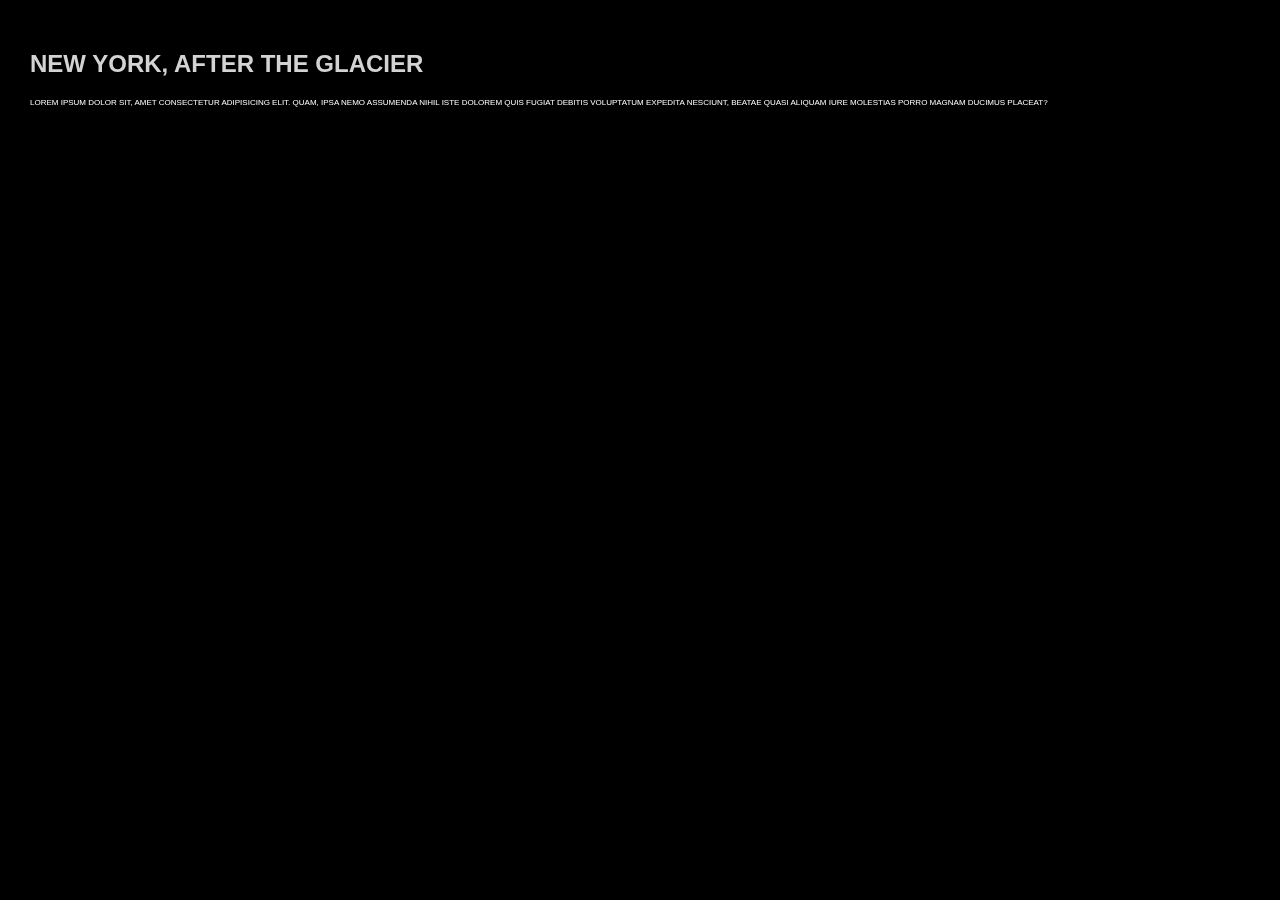
==== index.html @ 8b71fd84 "first build" ====
<!DOCTYPE html>
<html>
<head>
    <meta charset='utf-8' />
    <title>New York, After the Glacier</title>
    <meta name="viewport" content="initial-scale=1,maximum-scale=1,user-scalable=no">
    <link href="https://api.mapbox.com/mapbox-gl-js/v2.7.0/mapbox-gl.css" rel="stylesheet">
    <script src="https://api.mapbox.com/mapbox-gl-js/v2.7.0/mapbox-gl.js"></script>
    <link href="styles.css" rel="stylesheet">
</head>

<body>
    <div class="opening_text">
        <h2 class="heading">New York, After the Glacier</h2>
        <p class="description">Lorem ipsum dolor sit, amet consectetur adipisicing elit. Quam, ipsa nemo assumenda nihil iste dolorem quis fugiat debitis voluptatum expedita nesciunt, beatae quasi aliquam iure molestias porro magnam ducimus placeat?</p>
    </div>
    <div id='map'></div>
    <script type='text/javascript' src="map.js"></script>
</body>
---- styles.css ----
body {
    font-family: "HelveticaNeue-Light", "Helvetica Neue Light", "Helvetica Neue", Helvetica, Arial, "Lucida Grande", sans-serif;
    margin: 0;
    padding: 0;
    background-color: black;
}

h1 {
    font-family: "HelveticaNeue-Light", "Helvetica Neue Light", "Helvetica Neue", Helvetica, Arial, "Lucida Grande", sans-serif;
    color: white;
}

h2 {
    font-family: "HelveticaNeue-Light", "Helvetica Neue Light", "Helvetica Neue", Helvetica, Arial, "Lucida Grande", sans-serif;
    color: lightgrey;
}

h4 {
    font-size: 0.75em;
    line-height: 1.125em;
    text-transform: uppercase;
}

.opening_text {
    text-transform: uppercase;
    position:fixed;
    width: 93vw;
    margin: 2vh;
    z-index: 100;
    background: rgba(0, 0, 0, .5);
    border: 1vw solid rgba(0, 0, 0, .125);  
}

.description {
    font-size: 0.5em;
    color: white;
}

.mapboxgl-popup-content {
    background-color: #333;
    color:white;
    z-index: 100;
    width: 40vw;
}
.popup__img {
    width: 40vw;
    height: 40vw;
    object-fit: cover;
}

#map {
    width: 100vw;
    height: 100vh;
}
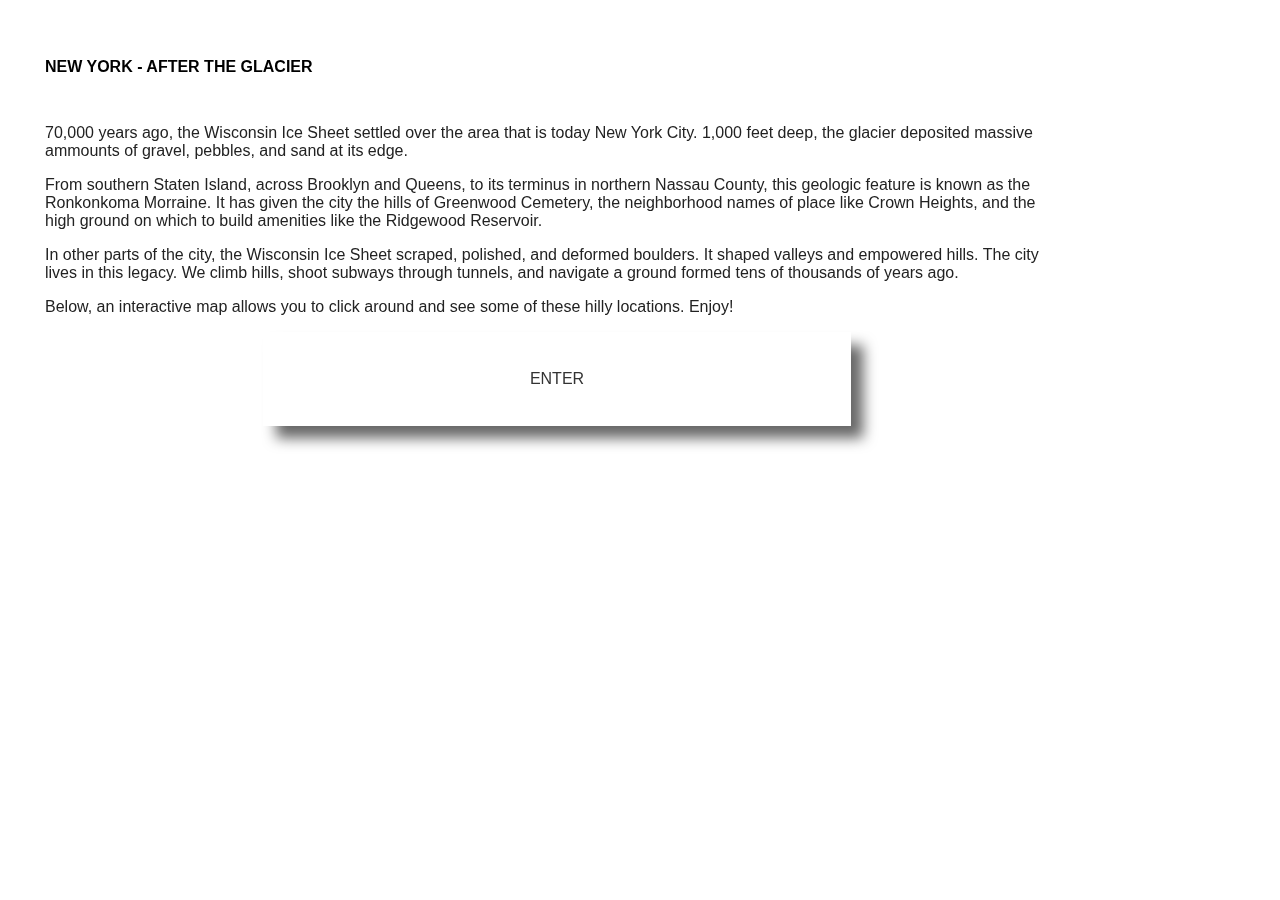
==== commit 6b629dac: "updated build" ====
--- a/index.html
+++ b/index.html
@@ -6,14 +6,30 @@
     <meta name="viewport" content="initial-scale=1,maximum-scale=1,user-scalable=no">
     <link href="https://api.mapbox.com/mapbox-gl-js/v2.7.0/mapbox-gl.css" rel="stylesheet">
     <script src="https://api.mapbox.com/mapbox-gl-js/v2.7.0/mapbox-gl.js"></script>
+    <script src="./openingpopup.js"></script>
     <link href="styles.css" rel="stylesheet">
 </head>
 
 <body>
     <div class="opening_text">
-        <h2 class="heading">New York, After the Glacier</h2>
-        <p class="description">Lorem ipsum dolor sit, amet consectetur adipisicing elit. Quam, ipsa nemo assumenda nihil iste dolorem quis fugiat debitis voluptatum expedita nesciunt, beatae quasi aliquam iure molestias porro magnam ducimus placeat?</p>
+        <h2 class="heading">New York - After the Glacier</h2>
+        <br>
+        <p class="description">
+            70,000 years ago, the Wisconsin Ice Sheet settled over the area that is today New York City. 1,000 feet deep, the glacier deposited massive 
+            ammounts of gravel, pebbles, and sand at its edge.
+        </p>
+        <p class="description">
+            From southern Staten Island, across Brooklyn and Queens, to its terminus in northern Nassau County, this 
+            geologic feature is known as the Ronkonkoma Morraine. It has given the city the hills of Greenwood Cemetery, the neighborhood names of place like Crown Heights, 
+            and the high ground on which to build amenities like the Ridgewood Reservoir.
+        </p>    
+        <p class="description">
+            In other parts of the city, the Wisconsin Ice Sheet scraped, polished, and deformed boulders. It shaped valleys and empowered hills. The city lives in this legacy. We climb hills, shoot subways 
+            through tunnels, and navigate a ground formed tens of thousands of years ago. 
+        </p>
+        <p class="description">
+            Below, an interactive map allows you to click around and see some of these hilly locations. Enjoy!
+        </p>
+        <a class="enter__link" href="map.html">Enter</a>
     </div>
-    <div id='map'></div>
-    <script type='text/javascript' src="map.js"></script>
 </body>--- a/styles.css
+++ b/styles.css
@@ -2,17 +2,27 @@
     font-family: "HelveticaNeue-Light", "Helvetica Neue Light", "Helvetica Neue", Helvetica, Arial, "Lucida Grande", sans-serif;
     margin: 0;
     padding: 0;
-    background-color: black;
+    /* background-color: black; */
+    transition: 0.5s;
+    /* background-image: linear-gradient(rgb(0, 132, 255), white); */
+
+    /* background-image: url('Data/ice_background.png'); */
+    background-attachment: fixed;
+    background-position: center;
+    background-repeat: no-repeat;
+    background-size: cover;
+    overflow: hidden;
 }
 
 h1 {
     font-family: "HelveticaNeue-Light", "Helvetica Neue Light", "Helvetica Neue", Helvetica, Arial, "Lucida Grande", sans-serif;
-    color: white;
+    /* color: white; */
 }
 
 h2 {
+    font-size: 1em;
     font-family: "HelveticaNeue-Light", "Helvetica Neue Light", "Helvetica Neue", Helvetica, Arial, "Lucida Grande", sans-serif;
-    color: lightgrey;
+    /* color: lightgrey; */
 }
 
 h4 {
@@ -22,25 +32,90 @@
 }
 
 .opening_text {
+    position:fixed;
+    width: 80vw;
+    margin: 5vh;
+    z-index: 100;
+    /* background: rgba(120,120,120, 1);
+    border: 1.5vw solid rgba(0, 0, 0, .05);   */
+}
+
+.heading {
+    /* writing-mode: vertical-rl;
+    text-orientation: upright; */
     text-transform: uppercase;
-    position:fixed;
-    width: 93vw;
-    margin: 2vh;
-    z-index: 100;
-    background: rgba(0, 0, 0, .5);
-    border: 1vw solid rgba(0, 0, 0, .125);  
+    -webkit-animation: fadeIn 2.5s;
+    animation: fadeIn 2.5s;
 }
 
 .description {
-    font-size: 0.5em;
+    font-size: 1em;
+    color: #222;
+    -webkit-animation: fadeIn 3.5s;
+    animation: fadeIn 3.5s;
+}
+
+.enter__link {
+    /* writing-mode: vertical-rl;
+    text-orientation: upright; */
+    font-size: 1em;
+    text-transform: uppercase;
+    text-align: center;
+    color: #333;
+    display: block;
+    margin-left: auto;
+    margin-right: auto;
+    width: 50%;
+    text-decoration: none;
+    /* background-color: blue; */
+    border: 3vw solid #fff;
+    box-shadow: 1vw 1vw 1vw #666;
+}
+
+@-webkit-keyframes fadeIn {
+    from {opacity: 0;}
+    to {opacity: 1;}
+  }
+  
+  @keyframes fadeIn {
+    from {opacity: 0;}
+    to {opacity:1 ;}
+  }
+
+/** MAP Styles **/
+.map__text {
+    position:fixed;
+    margin: 5vh;
+    width: 90vw;
+    z-index: 100; 
+}
+
+.map__description {
+    font-size: 1em;
+    color: #dedede;
+    -webkit-animation: fadeIn 3.5s;
+    animation: fadeIn 3.5s;
+}
+
+.map__heading {
+    text-transform: uppercase;
+    -webkit-animation: fadeIn 2.5s;
+    animation: fadeIn 2.5s;
+}
+
+.intro__link {
     color: white;
+    font-size: 1em;
+    text-transform: uppercase;
+    text-align: center;
+    text-decoration: none;
 }
 
 .mapboxgl-popup-content {
     background-color: #333;
     color:white;
-    z-index: 100;
     width: 40vw;
+    z-index: auto;
 }
 .popup__img {
     width: 40vw;
@@ -50,5 +125,9 @@
 
 #map {
     width: 100vw;
-    height: 100vh;
+    height: 110vh;
+    -webkit-animation: fadeIn 1s;
+    animation: fadeIn 1s;
 }
+
+
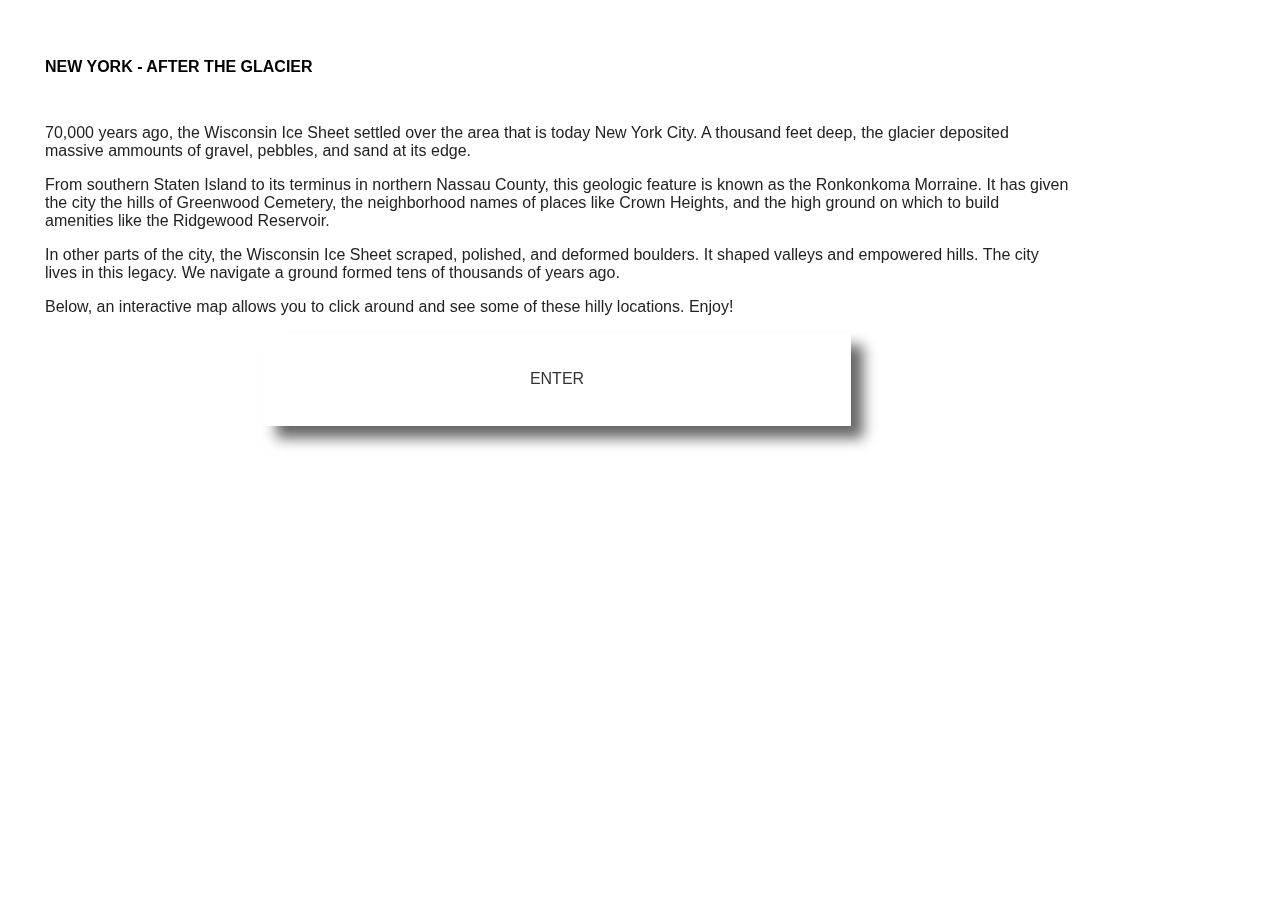
==== commit 8990331a: "updated spacing" ====
--- a/index.html
+++ b/index.html
@@ -15,17 +15,16 @@
         <h2 class="heading">New York - After the Glacier</h2>
         <br>
         <p class="description">
-            70,000 years ago, the Wisconsin Ice Sheet settled over the area that is today New York City. 1,000 feet deep, the glacier deposited massive 
+            70,000 years ago, the Wisconsin Ice Sheet settled over the area that is today New York City. A thousand feet deep, the glacier deposited massive 
             ammounts of gravel, pebbles, and sand at its edge.
         </p>
         <p class="description">
-            From southern Staten Island, across Brooklyn and Queens, to its terminus in northern Nassau County, this 
-            geologic feature is known as the Ronkonkoma Morraine. It has given the city the hills of Greenwood Cemetery, the neighborhood names of place like Crown Heights, 
-            and the high ground on which to build amenities like the Ridgewood Reservoir.
+            From southern Staten Island to its terminus in northern Nassau County, this geologic feature is known as the Ronkonkoma Morraine. It has given the city the hills of 
+            Greenwood Cemetery, the neighborhood names of places like Crown Heights, and the high ground on which to build amenities like the Ridgewood Reservoir.
         </p>    
         <p class="description">
-            In other parts of the city, the Wisconsin Ice Sheet scraped, polished, and deformed boulders. It shaped valleys and empowered hills. The city lives in this legacy. We climb hills, shoot subways 
-            through tunnels, and navigate a ground formed tens of thousands of years ago. 
+            In other parts of the city, the Wisconsin Ice Sheet scraped, polished, and deformed boulders. It shaped valleys and empowered hills. The city lives in this legacy. We 
+            navigate a ground formed tens of thousands of years ago. 
         </p>
         <p class="description">
             Below, an interactive map allows you to click around and see some of these hilly locations. Enjoy!
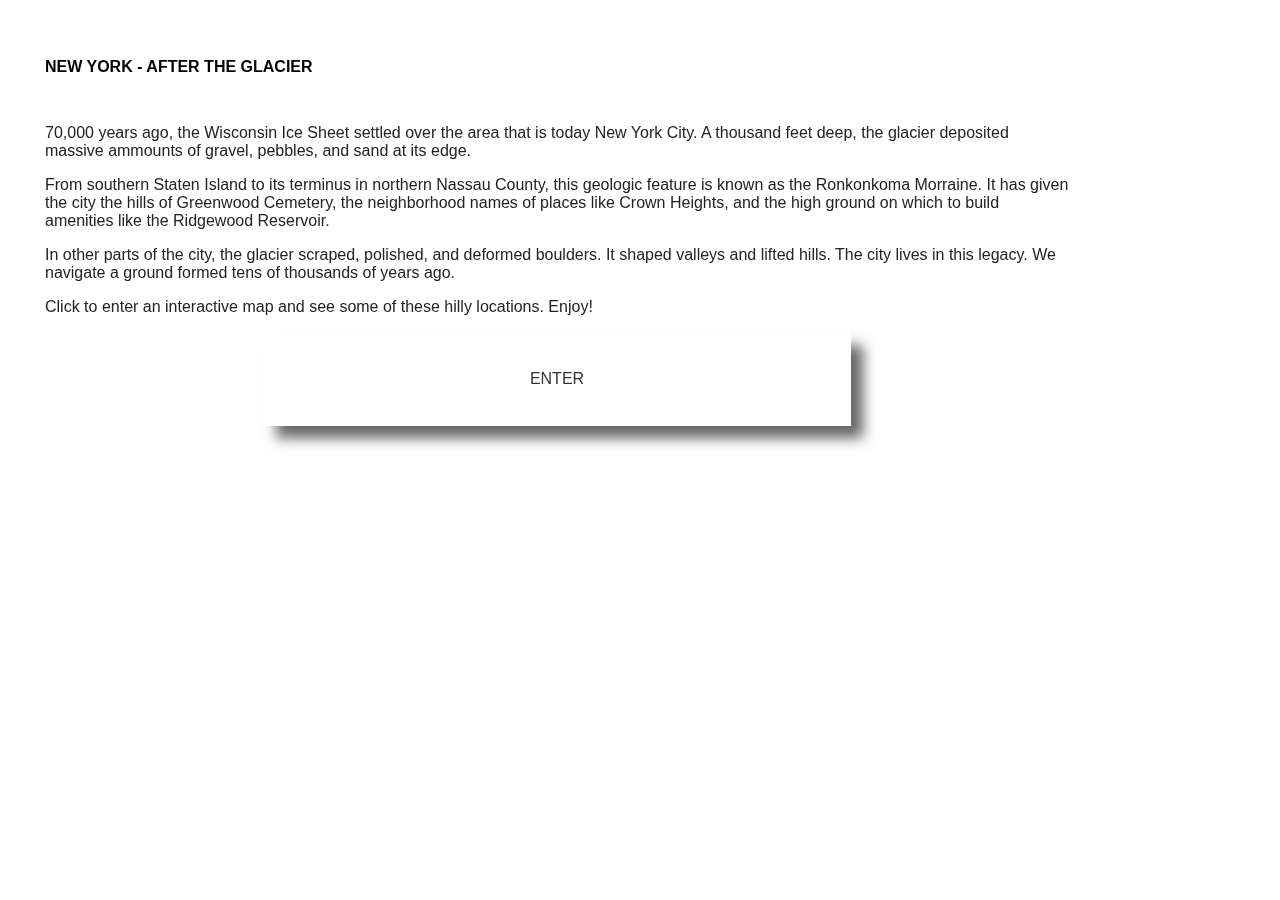
==== commit 4485fe6e: "updated index text" ====
--- a/index.html
+++ b/index.html
@@ -23,11 +23,11 @@
             Greenwood Cemetery, the neighborhood names of places like Crown Heights, and the high ground on which to build amenities like the Ridgewood Reservoir.
         </p>    
         <p class="description">
-            In other parts of the city, the Wisconsin Ice Sheet scraped, polished, and deformed boulders. It shaped valleys and empowered hills. The city lives in this legacy. We 
+            In other parts of the city, the glacier scraped, polished, and deformed boulders. It shaped valleys and lifted hills. The city lives in this legacy. We 
             navigate a ground formed tens of thousands of years ago. 
         </p>
         <p class="description">
-            Below, an interactive map allows you to click around and see some of these hilly locations. Enjoy!
+            Click to enter an interactive map and see some of these hilly locations. Enjoy!
         </p>
         <a class="enter__link" href="map.html">Enter</a>
     </div>
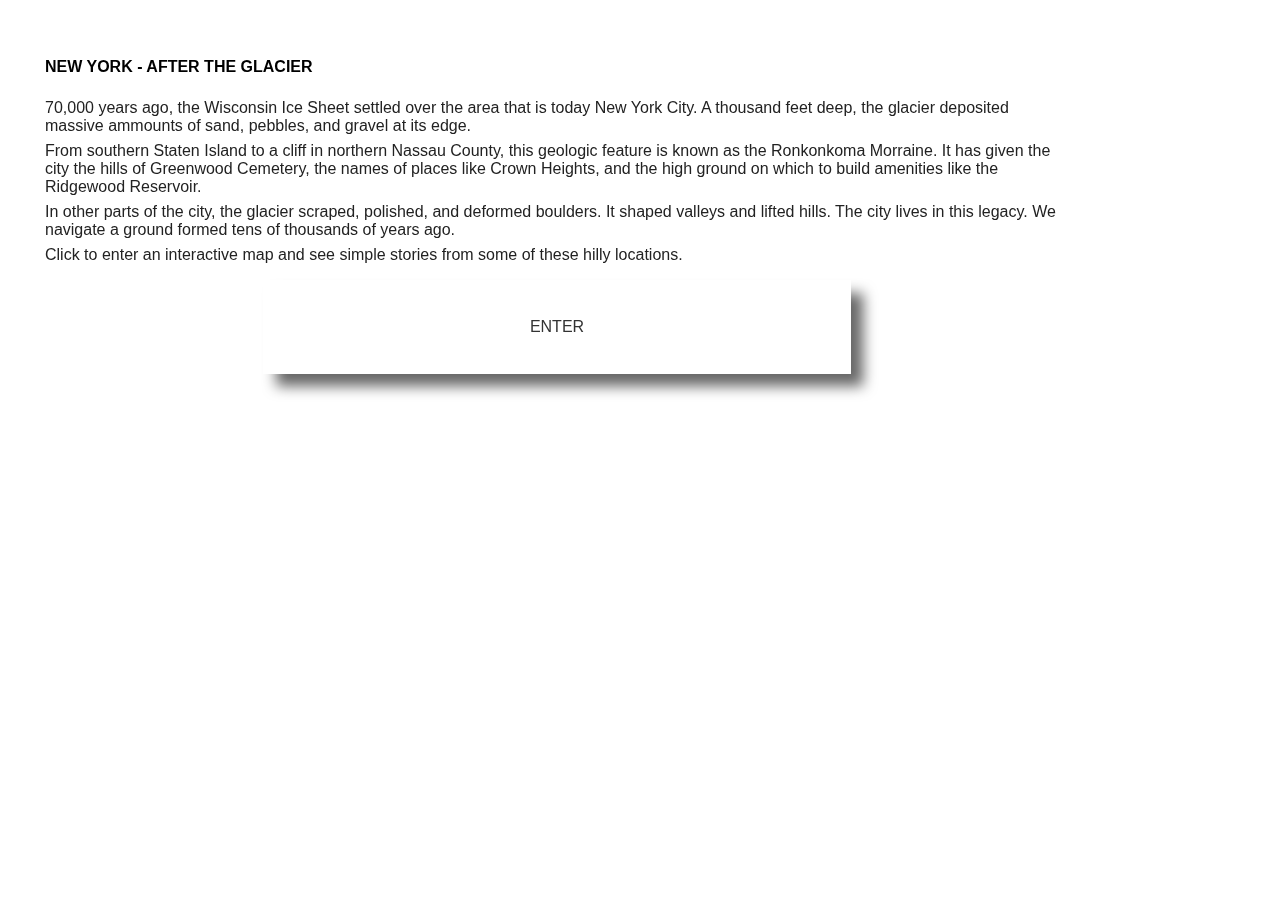
==== commit cdf45e11: "latest build" ====
--- a/index.html
+++ b/index.html
@@ -16,18 +16,18 @@
         <br>
         <p class="description">
             70,000 years ago, the Wisconsin Ice Sheet settled over the area that is today New York City. A thousand feet deep, the glacier deposited massive 
-            ammounts of gravel, pebbles, and sand at its edge.
+            ammounts of sand, pebbles, and gravel at its edge.
         </p>
         <p class="description">
-            From southern Staten Island to its terminus in northern Nassau County, this geologic feature is known as the Ronkonkoma Morraine. It has given the city the hills of 
-            Greenwood Cemetery, the neighborhood names of places like Crown Heights, and the high ground on which to build amenities like the Ridgewood Reservoir.
+            From southern Staten Island to a cliff in northern Nassau County, this geologic feature is known as the Ronkonkoma Morraine. It has given the city the hills of 
+            Greenwood Cemetery, the names of places like Crown Heights, and the high ground on which to build amenities like the Ridgewood Reservoir.
         </p>    
         <p class="description">
             In other parts of the city, the glacier scraped, polished, and deformed boulders. It shaped valleys and lifted hills. The city lives in this legacy. We 
             navigate a ground formed tens of thousands of years ago. 
         </p>
         <p class="description">
-            Click to enter an interactive map and see some of these hilly locations. Enjoy!
+            Click to enter an interactive map and see simple stories from some of these hilly locations.
         </p>
         <a class="enter__link" href="map.html">Enter</a>
     </div>
--- a/styles.css
+++ b/styles.css
@@ -49,6 +49,7 @@
 }
 
 .description {
+    margin-top: -1vh;
     font-size: 1em;
     color: #222;
     -webkit-animation: fadeIn 3.5s;
@@ -91,6 +92,7 @@
 }
 
 .map__description {
+    margin-top: -1vh;
     font-size: 1em;
     color: #dedede;
     -webkit-animation: fadeIn 3.5s;
@@ -116,11 +118,19 @@
     color:white;
     width: 40vw;
     z-index: auto;
+    line-height: 1em;
 }
 .popup__img {
     width: 40vw;
     height: 40vw;
     object-fit: cover;
+}
+
+.map__year {
+    font-size: 0.75em;
+    text-transform: uppercase;
+    color: #dedede;
+    text-decoration: none;
 }
 
 #map {
@@ -131,3 +141,19 @@
 }
 
 
+/** DESKTOP Popup setting **/
+@media (min-width: 600px) {
+    .mapboxgl-popup-content {
+        background-color: #333;
+        color:white;
+        width: 15vw;
+        z-index: auto;
+    }
+    .popup__img {
+        width: 15vw;
+        height: 15vw;
+        object-fit: cover;
+    }
+}
+
+
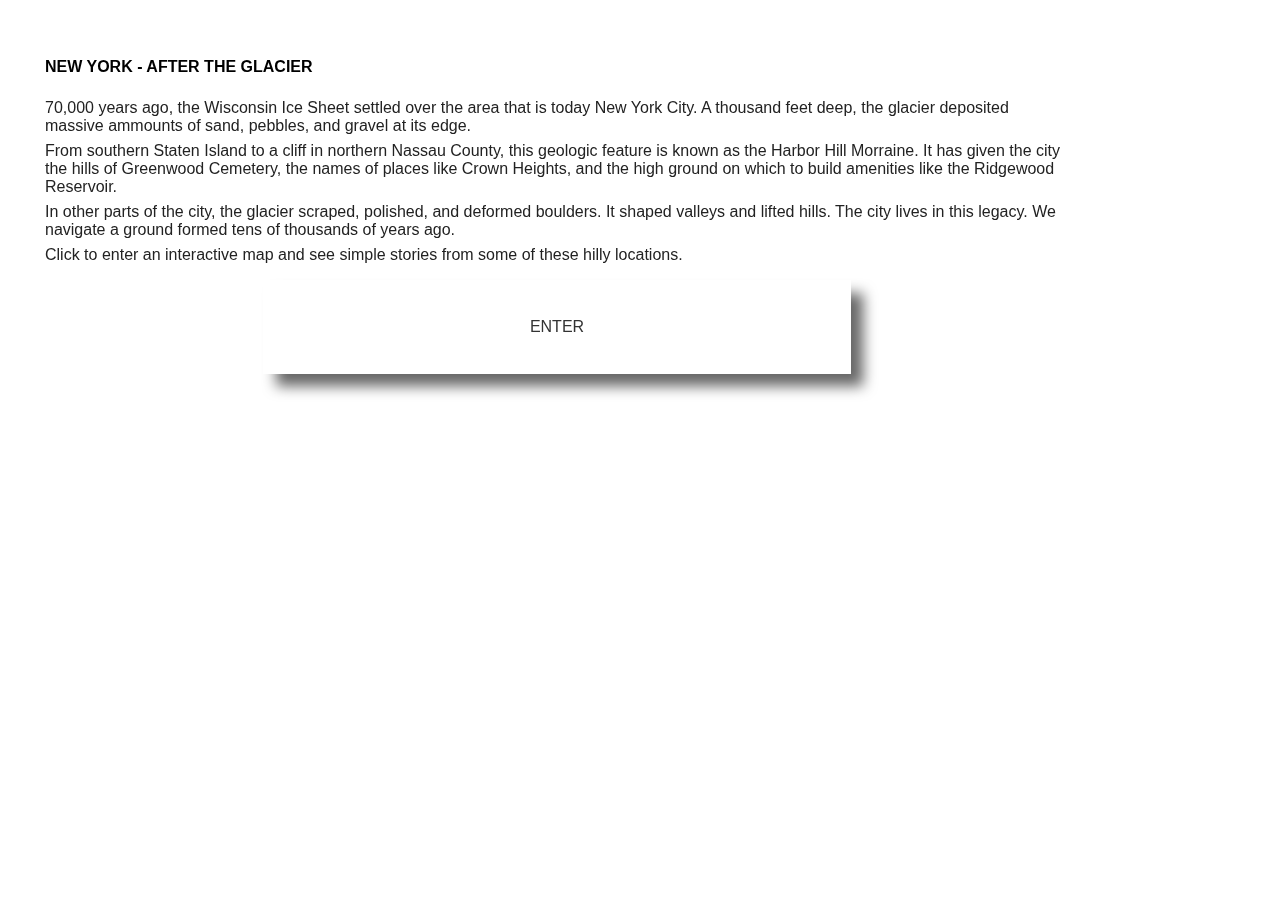
==== commit f9dddf1f: "harbor hill correction" ====
--- a/index.html
+++ b/index.html
@@ -5,6 +5,7 @@
     <title>New York, After the Glacier</title>
     <meta name="viewport" content="initial-scale=1,maximum-scale=1,user-scalable=no">
     <link href="https://api.mapbox.com/mapbox-gl-js/v2.7.0/mapbox-gl.css" rel="stylesheet">
+    <link rel="icon" type="image/png" href="data/identity/favicon-green.png"/>
     <script src="https://api.mapbox.com/mapbox-gl-js/v2.7.0/mapbox-gl.js"></script>
     <script src="./openingpopup.js"></script>
     <link href="styles.css" rel="stylesheet">
@@ -19,7 +20,7 @@
             ammounts of sand, pebbles, and gravel at its edge.
         </p>
         <p class="description">
-            From southern Staten Island to a cliff in northern Nassau County, this geologic feature is known as the Ronkonkoma Morraine. It has given the city the hills of 
+            From southern Staten Island to a cliff in northern Nassau County, this geologic feature is known as the Harbor Hill Morraine. It has given the city the hills of 
             Greenwood Cemetery, the names of places like Crown Heights, and the high ground on which to build amenities like the Ridgewood Reservoir.
         </p>    
         <p class="description">
